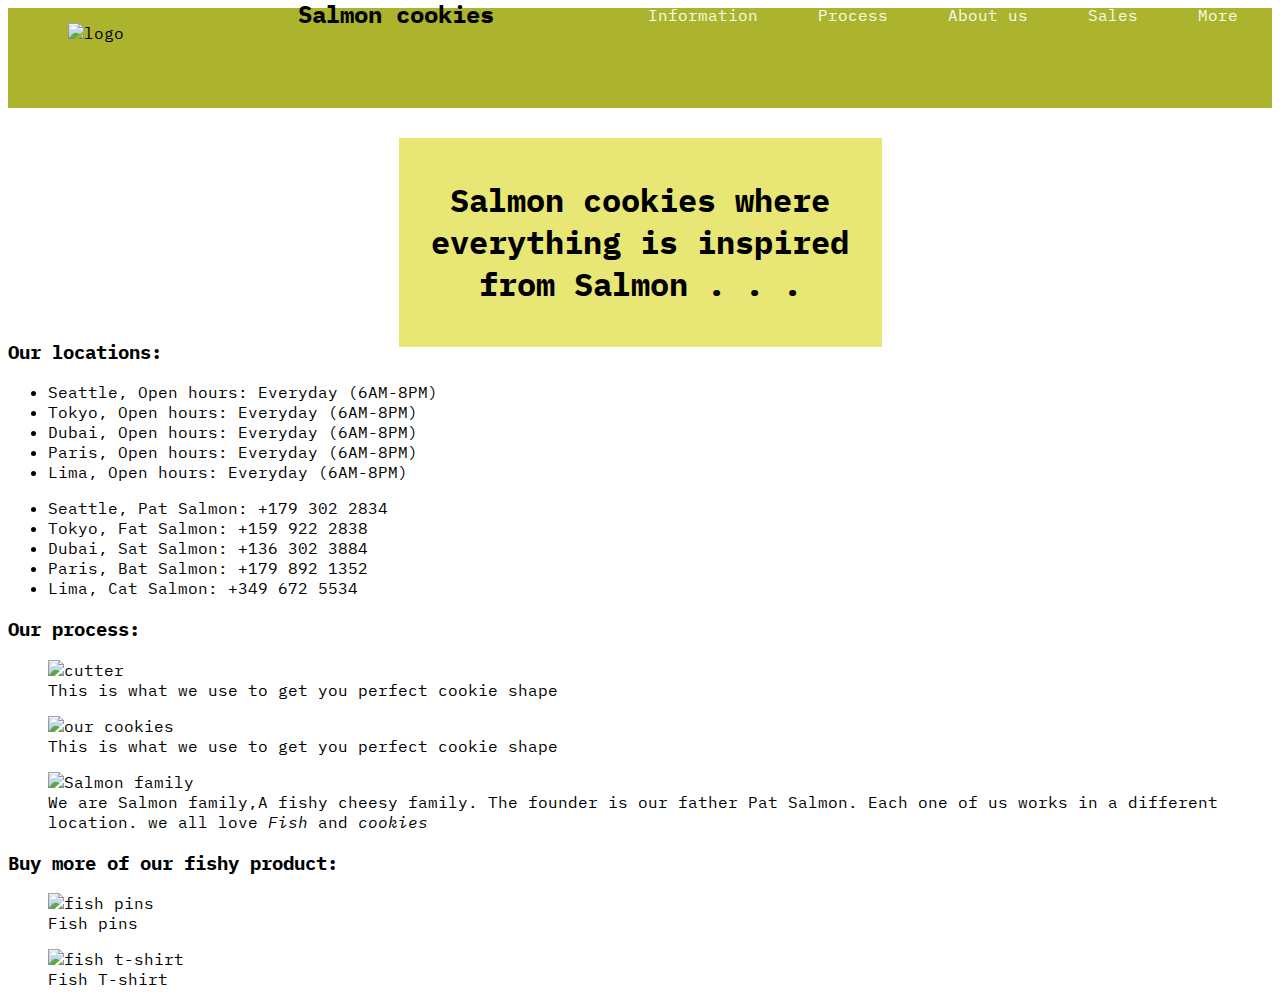
==== index.html @ 3f125f7c "css added" ====
<!DOCTYPE html>
<html lang="en">
<head>
    <meta charset="UTF-8">
    <meta http-equiv="X-UA-Compatible" content="IE=edge">
    <meta name="viewport" content="width=device-width, initial-scale=1.0">
    <title>Document</title>
    <link rel="stylesheet" href="css/style.css">
    <link rel="preconnect" href="https://fonts.gstatic.com">
    <link href="https://fonts.googleapis.com/css2?family=IBM+Plex+Mono:wght@500&display=swap" rel="stylesheet">
</head>
<body>
<header>
    <div>
<img src="https://codefellows.github.io/code-201-guide/curriculum/class-06/lab/assets/salmon.png" alt="logo">
</div>
<h2>Salmon cookies</h2>
<nav>
    <ul>
        <li><a href="#info">Information</a></li>
        <li><a href="#process">Process</a></li>
        <li><a href="#about">About us</a></li>
        <li><a href="sales.html">Sales</a></li>
        <li><a href="#more">More</a></li>
    </ul>
</nav>
</header>

<main>
<section id="hero">
    <div id="heroBox">
        <h1>Salmon cookies where everything is inspired from Salmon . . . </h1>
    </div>
</section>
<section id="info">
    <h3>Our locations:</h3>

    <div id="locations-colomn">

        <ul>
            <li>Seattle, Open hours: Everyday (6AM-8PM)</li>
            <li>Tokyo, Open hours: Everyday (6AM-8PM)</li>
            <li>Dubai, Open hours: Everyday (6AM-8PM)</li>
            <li>Paris, Open hours: Everyday (6AM-8PM)</li>
            <li>Lima, Open hours: Everyday (6AM-8PM)</li>
        </ul>

    </div>
    <div id="contact-colomn">

        <ul>
            <li>Seattle, Pat Salmon: +179 302 2834</li>
            <li>Tokyo, Fat Salmon: +159 922 2838</li>
            <li>Dubai, Sat Salmon: +136 302 3884</li>
            <li>Paris, Bat Salmon: +179 892 1352</li>
            <li>Lima, Cat Salmon: +349 672 5534</li>
        </ul>


    </div>

</section>

<section id="process">
    <h3>Our process:</h3>
    <figure>
        <img src="https://github.com/LTUC/amman-201d26/blob/main/class-08/lab-b/assets/cutter.jpeg?raw=true" alt="cutter">
        <figcaption>This is what we use to get you perfect cookie shape</figcaption>
    </figure>

    <figure>
        <img src="https://github.com/LTUC/amman-201d26/blob/main/class-08/lab-b/assets/frosted-cookie.jpg?raw=true" alt="our cookies">
        <figcaption>This is what we use to get you perfect cookie shape</figcaption>
    </figure>
</section>

<section id="about">
    <figure>
        <img src="https://raw.githubusercontent.com/LTUC/amman-201d26/main/class-08/lab-b/assets/family.jpg" alt="Salmon family" >
        <figcaption>We are Salmon family,A fishy cheesy family. The founder is our father Pat Salmon. Each one of us works in a different location. we all love <i>Fish</i> and <i>cookies</i> </figcaption>
      </figure>
    

</section>

<section id="more">
    <h3>Buy more of our fishy product:</h3>
<figure>
    <img src="https://github.com/LTUC/amman-201d26/blob/main/class-08/lab-b/assets/fish.jpg?raw=true" alt="fish pins">
    <figcaption>Fish pins </figcaption>
</figure>

<figure>
    <img src="https://github.com/LTUC/amman-201d26/blob/main/class-08/lab-b/assets/shirt.jpg?raw=true" alt="fish t-shirt">
    <figcaption>Fish T-shirt</figcaption>
</figure>
    


</section>

</main>

<footer>

</footer>

   
    
</body>
</html>
---- css/style.css ----
* {
    box-sizing: border-box;
}


table,tr,th, td{
    border: 1px solid black;
    border-collapse: collapse;
}

body{
    font-family: 'IBM Plex Mono', monospace;
}

header{
    background-color: rgb(171, 180, 44);
    height: 100px;
    position: relative;
    
}

header img {
width: 15%;
height: 15%;
position: relative;
left: 60px;
padding-top: 15px;
}


header h2 { 

    position: relative;
    bottom: 65px;
    left: 290px;
    

    

}
nav ul{
    position: relative;
    bottom: 110px;
    left: 600px;

    
}

nav ul li {
    display: inline-block;
    padding-right: 50px;
    /* direction: none;
    color: honeydew; */

    
}

nav ul li a{
    text-decoration: none;
    color: honeydew;
}


#hero {
   
        background-image: url("https://raw.githubusercontent.com/LTUC/amman-201d26/main/class-08/lab-b/assets/chinook.jpg");
        /* background-color: #cccccc; */

        height: 183px;

}

#heroBox {
    background-color: rgba(221, 218, 50, 0.678);
    display: block;
    margin:30px auto 30px auto;
    width: 483px;
    padding: 20px;
    text-align: center;
}
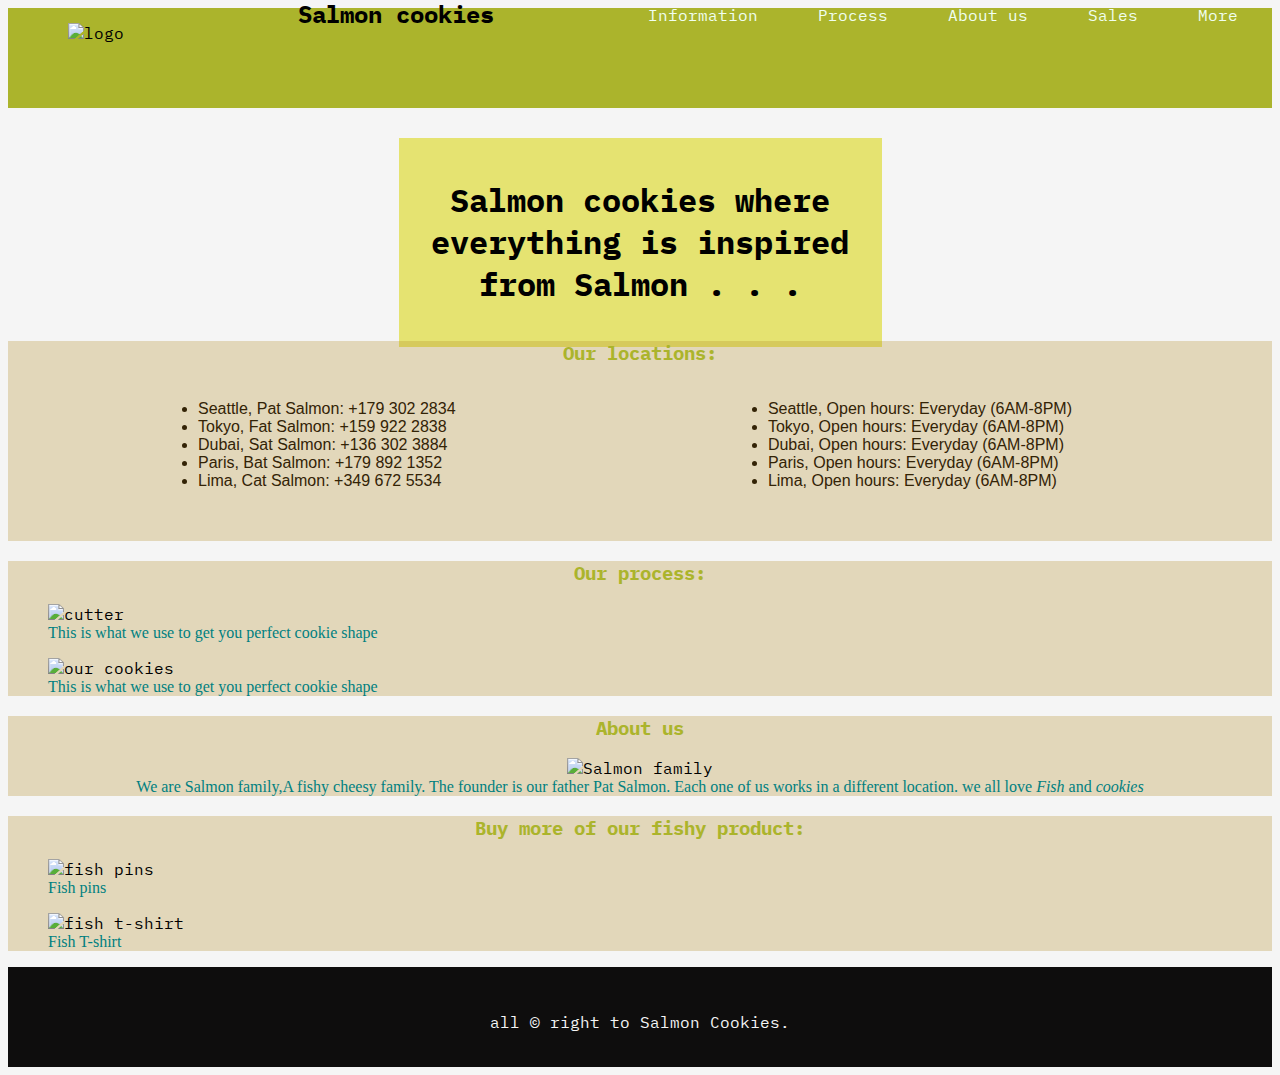
==== commit 375e274e: "css added lab 10" ====
--- a/index.html
+++ b/index.html
@@ -33,9 +33,9 @@
     </div>
 </section>
 <section id="info">
-    <h3>Our locations:</h3>
+    <h3 class="highlightstyle">Our locations:</h3>
 
-    <div id="locations-colomn">
+    <div id="locations-colomn" class="dataStyle">
 
         <ul>
             <li>Seattle, Open hours: Everyday (6AM-8PM)</li>
@@ -46,7 +46,7 @@
         </ul>
 
     </div>
-    <div id="contact-colomn">
+    <div id="contact-colomn" class="dataStyle">
 
         <ul>
             <li>Seattle, Pat Salmon: +179 302 2834</li>
@@ -62,37 +62,38 @@
 </section>
 
 <section id="process">
-    <h3>Our process:</h3>
-    <figure>
+    <h3 class="highlightstyle">Our process:</h3>
+    <figure id="fimgprocess">
         <img src="https://github.com/LTUC/amman-201d26/blob/main/class-08/lab-b/assets/cutter.jpeg?raw=true" alt="cutter">
-        <figcaption>This is what we use to get you perfect cookie shape</figcaption>
+        <figcaption class="textStyle">This is what we use to get you perfect cookie shape</figcaption>
     </figure>
 
-    <figure>
+    <figure id="simgprocess">
         <img src="https://github.com/LTUC/amman-201d26/blob/main/class-08/lab-b/assets/frosted-cookie.jpg?raw=true" alt="our cookies">
-        <figcaption>This is what we use to get you perfect cookie shape</figcaption>
+        <figcaption class="textStyle">This is what we use to get you perfect cookie shape</figcaption>
     </figure>
 </section>
 
 <section id="about">
-    <figure>
+    <h3 class="highlightstyle">About us</h3>
+    <figure >
         <img src="https://raw.githubusercontent.com/LTUC/amman-201d26/main/class-08/lab-b/assets/family.jpg" alt="Salmon family" >
-        <figcaption>We are Salmon family,A fishy cheesy family. The founder is our father Pat Salmon. Each one of us works in a different location. we all love <i>Fish</i> and <i>cookies</i> </figcaption>
+        <figcaption class="textStyle">We are Salmon family,A fishy cheesy family. The founder is our father Pat Salmon. Each one of us works in a different location. we all love <i>Fish</i> and <i>cookies</i> </figcaption>
       </figure>
     
 
 </section>
 
 <section id="more">
-    <h3>Buy more of our fishy product:</h3>
-<figure>
+    <h3 class="highlightstyle">Buy more of our fishy product:</h3>
+<figure id="1more">
     <img src="https://github.com/LTUC/amman-201d26/blob/main/class-08/lab-b/assets/fish.jpg?raw=true" alt="fish pins">
-    <figcaption>Fish pins </figcaption>
+    <figcaption class="textStyle">Fish pins </figcaption>
 </figure>
 
-<figure>
+<figure id="2more">
     <img src="https://github.com/LTUC/amman-201d26/blob/main/class-08/lab-b/assets/shirt.jpg?raw=true" alt="fish t-shirt">
-    <figcaption>Fish T-shirt</figcaption>
+    <figcaption class="textStyle">Fish T-shirt</figcaption>
 </figure>
     
 
@@ -103,6 +104,8 @@
 
 <footer>
 
+
+    <p>all &copy; right to Salmon Cookies. </p>
 </footer>
 
    
--- a/css/style.css
+++ b/css/style.css
@@ -10,6 +10,26 @@
 
 body{
     font-family: 'IBM Plex Mono', monospace;
+    background-color: whitesmoke;
+    
+}
+
+.highlightstyle {
+    color:rgb(171, 180, 44) ;
+    margin-top: 20px;
+    text-align: center;
+}
+
+
+.dataStyle{
+    font-family: Arial, Helvetica, sans-serif;
+    color: rgb(51, 35, 6);
+}
+
+.textStyle{
+    font-family: Georgia, 'Times New Roman', Times, serif;
+
+    color: teal;
 }
 
 header{
@@ -79,3 +99,57 @@
     text-align: center;
 }
 
+#info{
+    background-color:  rgba(180, 144, 44, 0.295);
+    height: 200px;
+}
+
+#locations-colomn{
+    float: right;
+    margin-right: 200px;
+}
+
+
+#contact-colomn{
+    float: left;
+    margin-left: 150px;
+
+}
+
+
+#process{
+    clear: both;
+    background-color:  rgba(180, 144, 44, 0.295);
+    height: 400x;
+}
+
+
+#about{
+    background-color:  rgba(180, 144, 44, 0.295);
+    text-align: center;
+   
+}
+
+#more{
+    background-color:  rgba(180, 144, 44, 0.295);
+}
+
+
+footer{
+    background-color: rgb(14, 13, 13);
+    color: whitesmoke;
+    text-align: center;
+
+    height: 100px;
+}
+
+footer p {
+    padding-top: 45px;
+}
+
+
+
+
+
+
+
